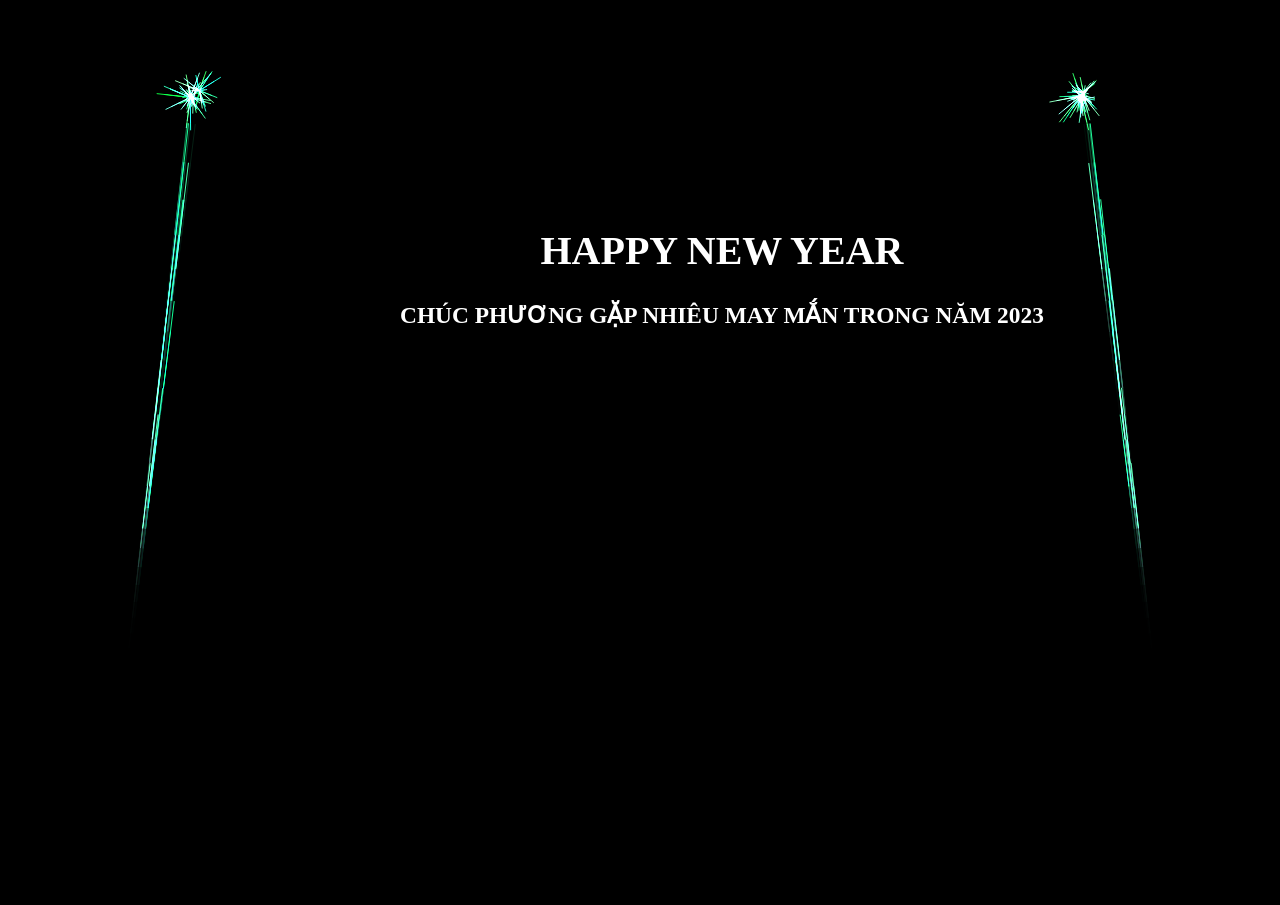
==== index.html @ c5de1e72 "Rename main.html to index.html Signed-off-by: huy352002 <88173515+huy352002@users.noreply.github.com" ====
<!DOCTYPE html>
<html lang="en">

<head>
    <meta charset="UTF-8">
    <meta http-equiv="X-UA-Compatible" content="IE=edge">
    <meta name="viewport" content="width=device-width, initial-scale=1.0">
    <title>Document</title>
    <link rel="stylesheet" href="./c.css">


</head>

<body>
    <div class="h1">
        <h1>HAPPY NEW YEAR</h1>

        <h3>CHÚC PHƯƠNG GẶP NHIÊU MAY MẮN TRONG NĂM 2023 <br> </h3>

    </div>
    <canvas id="canvas"></canvas>
    <script src="./j.js"></script>

</body>

</html>
---- c.css ----
body {
    background: #000;
    margin: 0;
    position: relative;
    font-size: large;
    font-size: 20px;
}

.h1 {
    color: white;
    position: absolute;
    width: inherit;
    height: inherit;
    top: 200px;
    left: 400px;
}

h1 {
    text-align: center;
}

h3 {
    text-align: center;
}


/* h2 {
color: white;
position: absolute;
width: inherit;
height: inherit;
top: 200px;
left: 400px;
} */
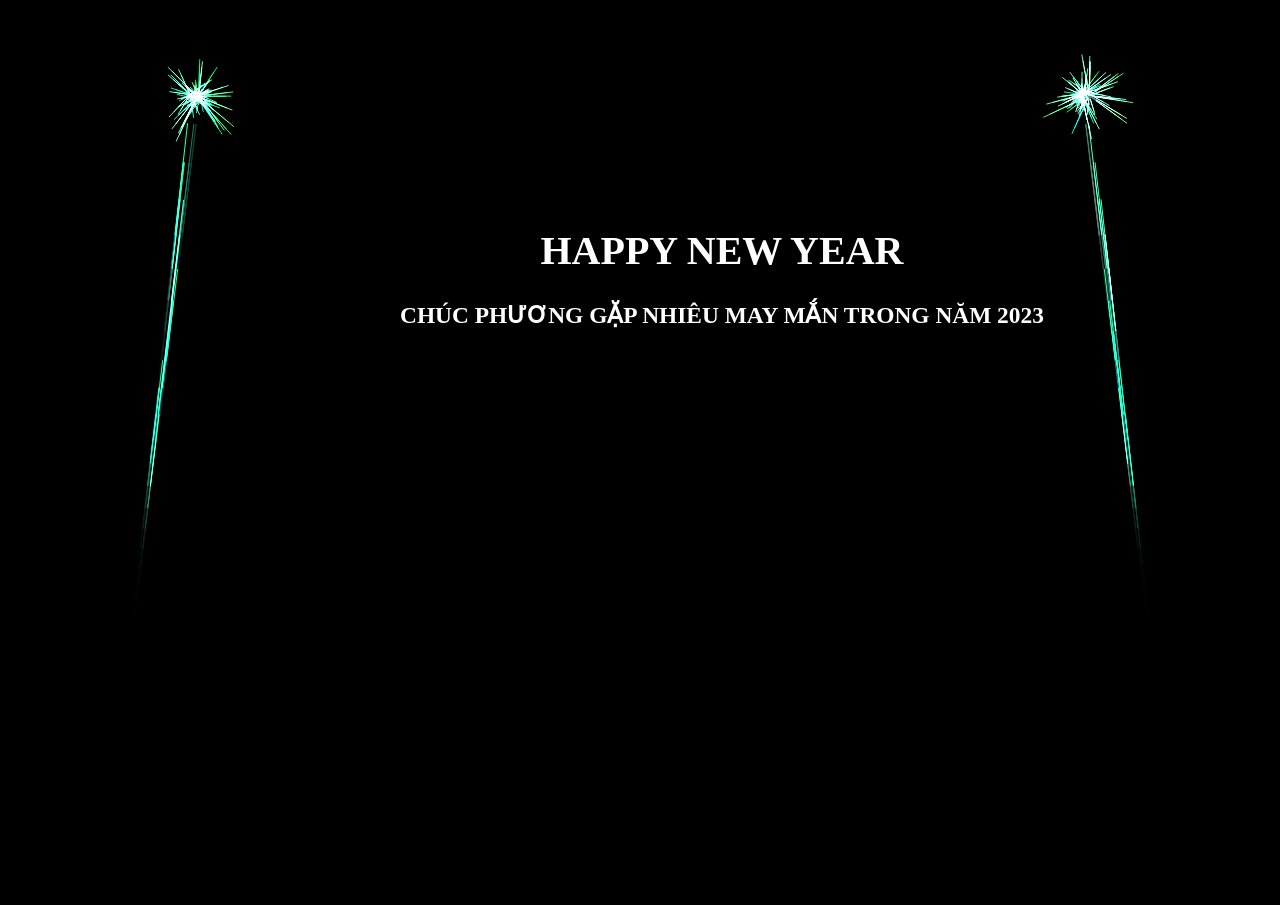
==== commit 5bc74ba4: "upload" ====
--- a/index.html
+++ b/index.html
@@ -6,7 +6,7 @@
     <meta http-equiv="X-UA-Compatible" content="IE=edge">
     <meta name="viewport" content="width=device-width, initial-scale=1.0">
     <title>Document</title>
-    <link rel="stylesheet" href="./c.css">
+    <link rel="stylesheet" href="/c.css">
 
 
 </head>
@@ -19,8 +19,8 @@
 
     </div>
     <canvas id="canvas"></canvas>
-    <script src="./j.js"></script>
+    <script src="/j.js"></script>
 
 </body>
 
-</html>
+</html>
--- a/c.css
+++ b/c.css
@@ -4,13 +4,14 @@
     position: relative;
     font-size: large;
     font-size: 20px;
+    overflow-x: hidden;
+    height: 500px;
 }
 
 .h1 {
     color: white;
     position: absolute;
     width: inherit;
-    height: inherit;
     top: 200px;
     left: 400px;
 }
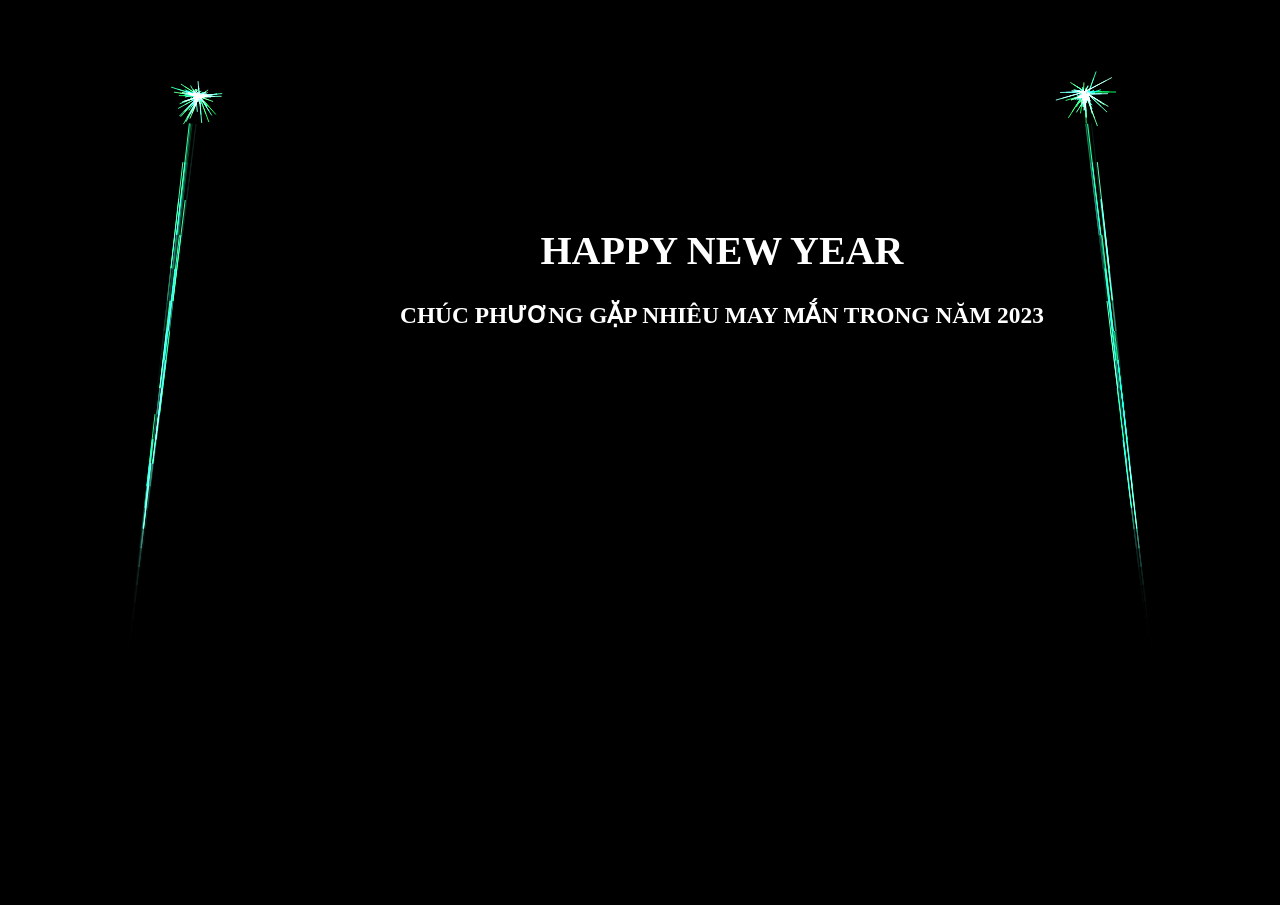
==== commit 09d7770b: "uploadnow" ====
--- a/index.html
+++ b/index.html
@@ -6,7 +6,7 @@
     <meta http-equiv="X-UA-Compatible" content="IE=edge">
     <meta name="viewport" content="width=device-width, initial-scale=1.0">
     <title>Document</title>
-    <link rel="stylesheet" href="/c.css">
+    <link rel="stylesheet" href="./c.css">
 
 
 </head>
@@ -19,8 +19,8 @@
 
     </div>
     <canvas id="canvas"></canvas>
-    <script src="/j.js"></script>
+    <script src="./j.js"></script>
 
 </body>
 
-</html>+</html>
--- a/c.css
+++ b/c.css
@@ -6,6 +6,7 @@
     font-size: 20px;
     overflow-x: hidden;
     height: 500px;
+    overflow-x: hidden;
 }
 
 .h1 {
